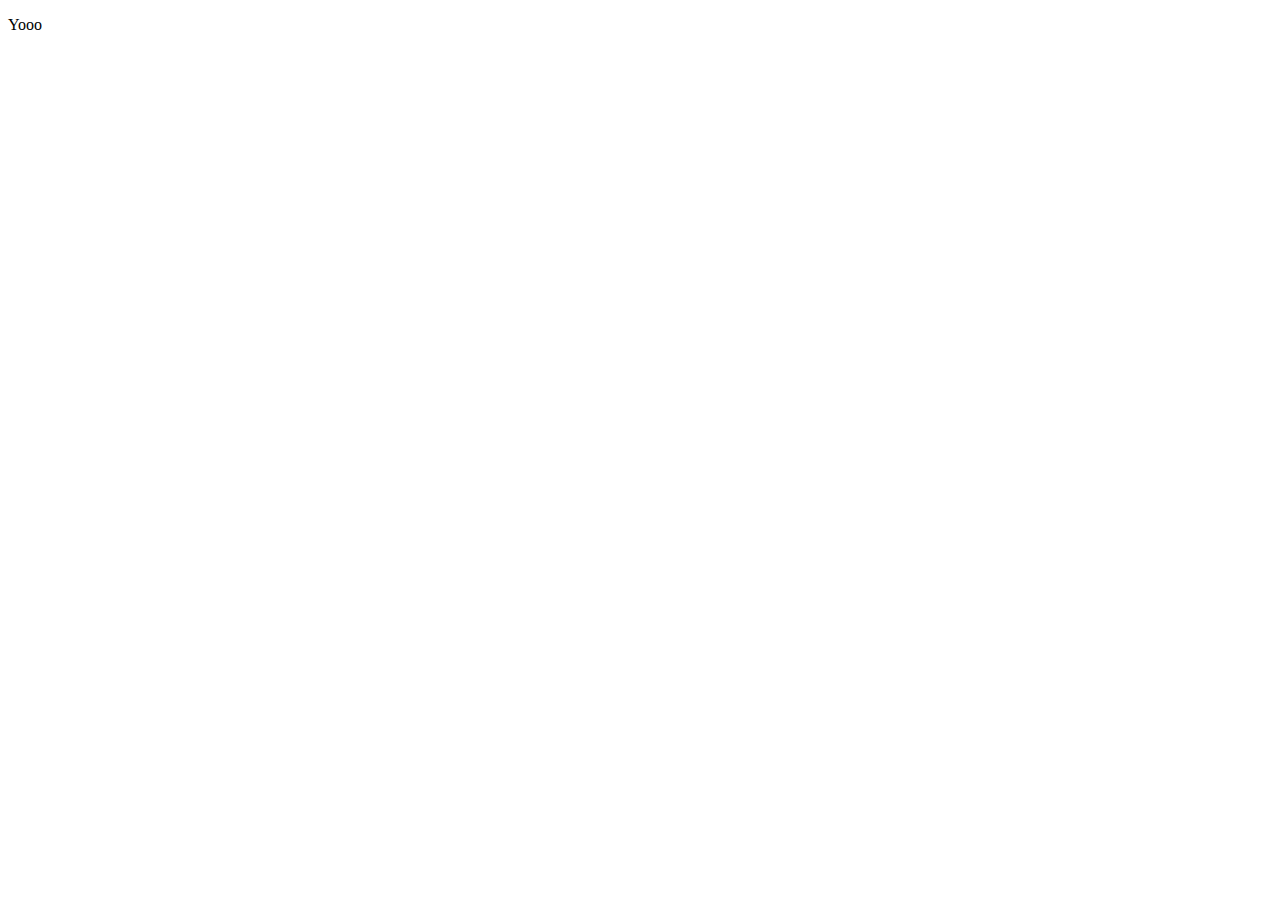
==== frame1.html @ c1757623 "aseq" ====
<!DOCTYPE html>
<html lang="en">
<head>
    <meta charset="UTF-8">
    <meta http-equiv="X-UA-Compatible" content="IE=edge">
    <meta name="viewport" content="width=device-width, initial-scale=1.0">
    <title>Document</title>
</head>
<body>
    <div>
        <p>Yooo</p>
    </div>
</body>
</html>
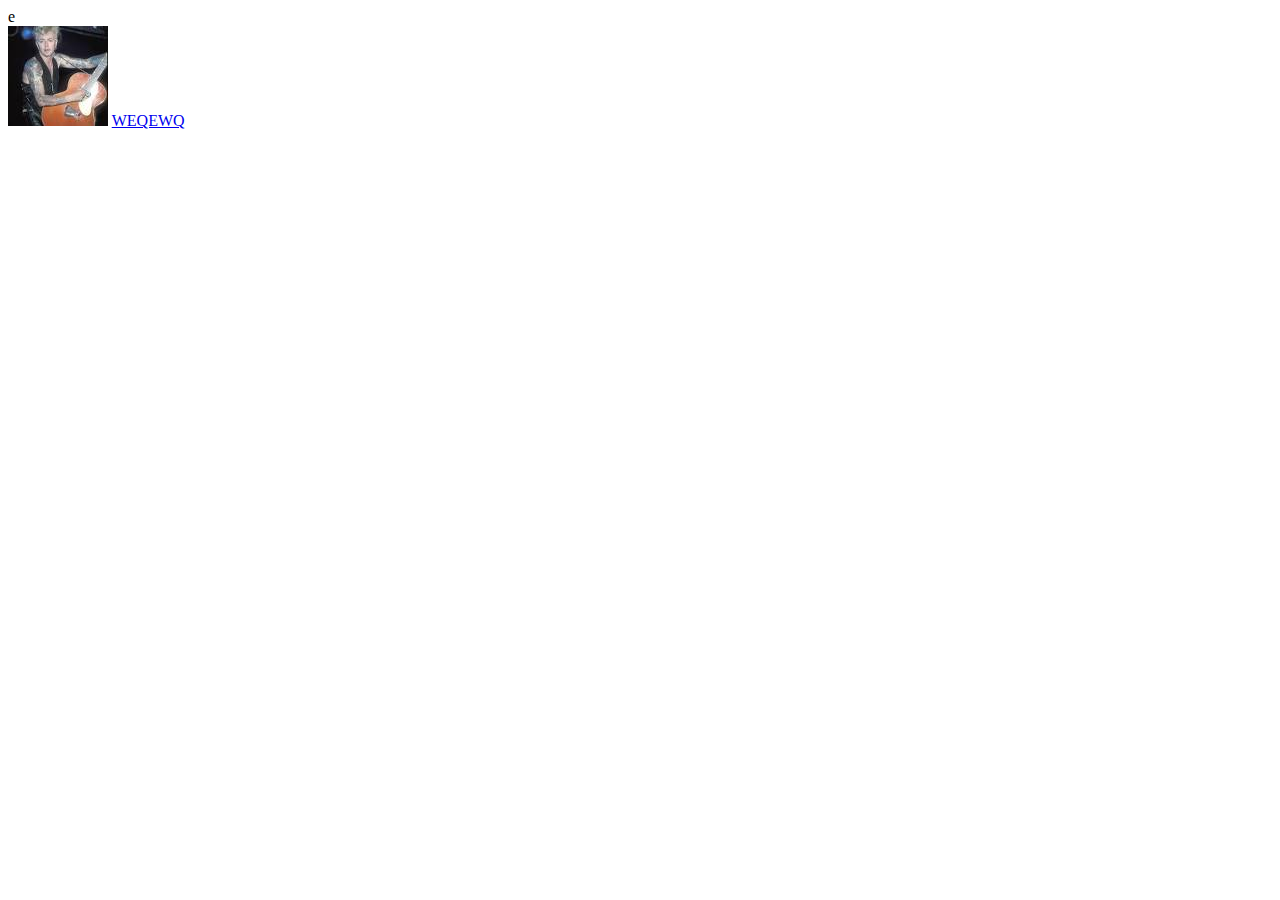
==== commit 3d06685d: "qwewq" ====
--- a/frame1.html
+++ b/frame1.html
@@ -1,4 +1,4 @@
-<!DOCTYPE html>
+e<!DOCTYPE html>
 <html lang="en">
 <head>
     <meta charset="UTF-8">
@@ -8,7 +8,8 @@
 </head>
 <body>
     <div>
-        <p>Yooo</p>
+        <img src="images(1)">
+        <a href="frame4.html" target = "_self">WEQEWQ</a>
     </div>
 </body>
 </html>